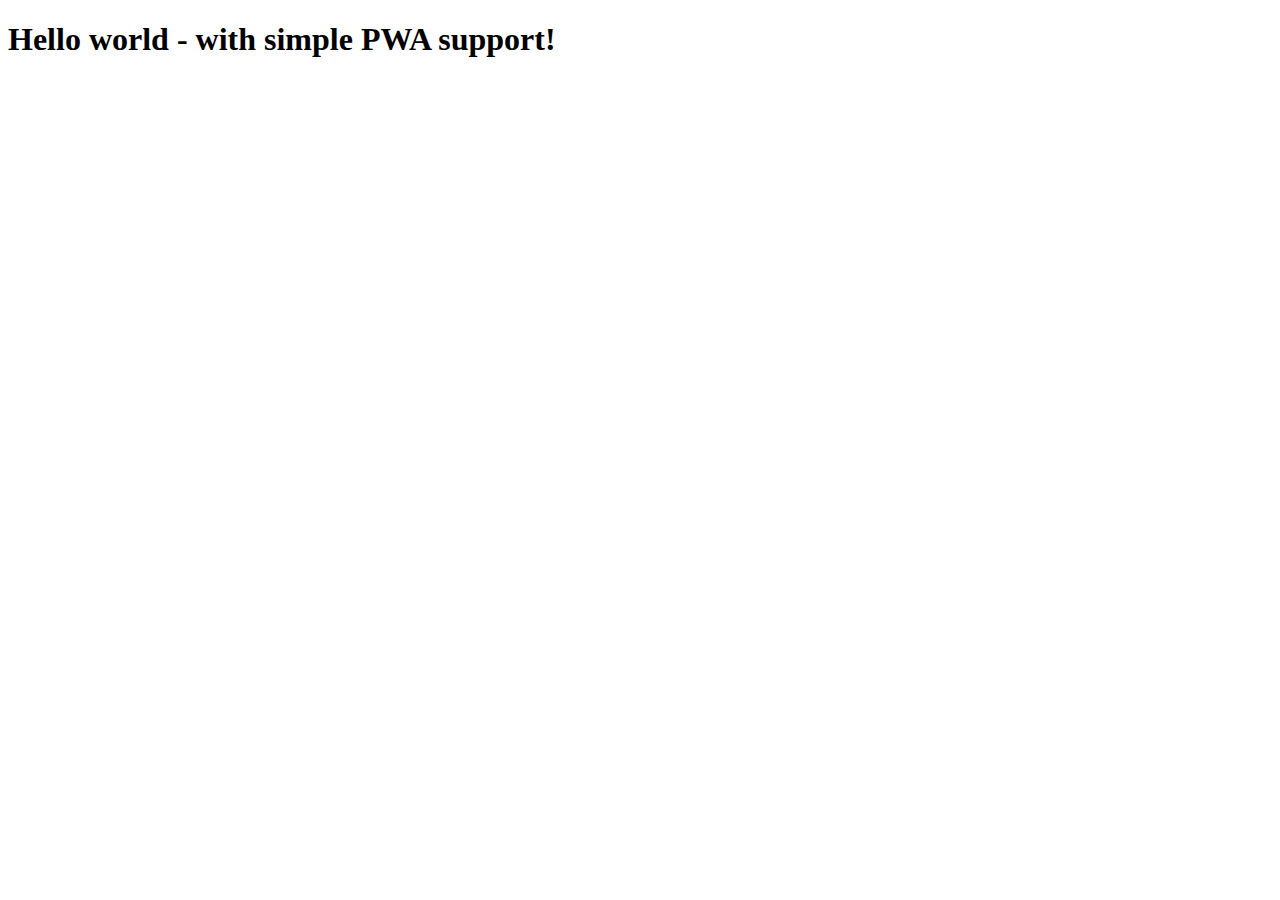
==== src/content/index.html @ 69d3aa6c "fist commit" ====
<!DOCTYPE html>
<html lang="en">
  <head>
    <meta charset="UTF-8" />
    <meta name="viewport" content="width=device-width, initial-scale=1.0" />
    <meta http-equiv="X-UA-Compatible" content="ie=edge" />
    <title>Site title</title>
    <meta name="description" content="Description" />

    <!-- Title -->
    <meta property="og:title" content="" />
    <!-- OPTIONAL description. 2-4 sentences. -->
    <meta property="og:description" content="" />
    <!-- full url with http(s) ie. https://maciejkorsan.github.io/my-repo/ -->
    <meta property="og:url" content="" />
    <!-- full url to the image with http(s) ie. https://maciejkorsan.github.io/my-repo/assets/img/fb.png. Facebook suggests at least 1200 x 630. -->
    <meta property="og:image" content="https://maciejkorsan.com/wtf-gulp-starter/assets/img/cover.png" />

    <link rel="manifest" href="manifest.json" />
    <meta name="apple-mobile-web-app-capable" content="yes" />
    <link
      rel="apple-touch-icon"
      sizes="192x192"
      href="assets/pwa/icons/icon-192x192.png"
    />

    <link
      rel="icon"
      type="image/png"
      href="assets/pwa/icons/icon-192x192.png"
    />

    <link rel="stylesheet" href="css/main.css" />
  </head>
  <body>
    <h1>Hello world - with simple PWA support!</h1>

    <script src="js/main.js"></script>
  </body>
</html>
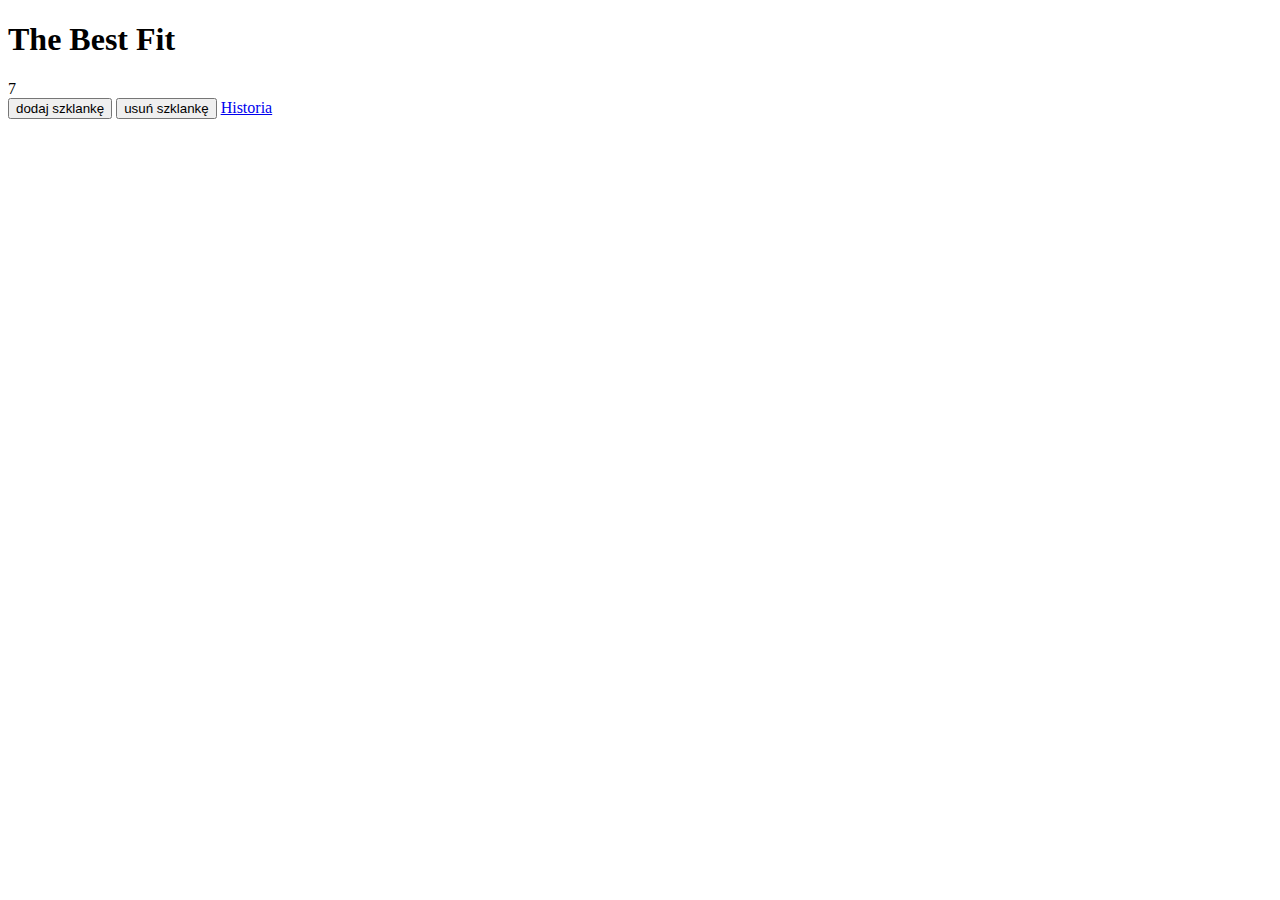
==== commit ff4c4b0f: "feat: added simple sceleton and changed background color" ====
--- a/src/content/index.html
+++ b/src/content/index.html
@@ -1,40 +1,45 @@
 <!DOCTYPE html>
 <html lang="en">
-  <head>
-    <meta charset="UTF-8" />
-    <meta name="viewport" content="width=device-width, initial-scale=1.0" />
-    <meta http-equiv="X-UA-Compatible" content="ie=edge" />
-    <title>Site title</title>
-    <meta name="description" content="Description" />
 
-    <!-- Title -->
-    <meta property="og:title" content="" />
-    <!-- OPTIONAL description. 2-4 sentences. -->
-    <meta property="og:description" content="" />
-    <!-- full url with http(s) ie. https://maciejkorsan.github.io/my-repo/ -->
-    <meta property="og:url" content="" />
-    <!-- full url to the image with http(s) ie. https://maciejkorsan.github.io/my-repo/assets/img/fb.png. Facebook suggests at least 1200 x 630. -->
-    <meta property="og:image" content="https://maciejkorsan.com/wtf-gulp-starter/assets/img/cover.png" />
+<head>
+  <meta charset="UTF-8" />
+  <meta name="viewport" content="width=device-width, initial-scale=1.0" />
+  <meta http-equiv="X-UA-Compatible" content="ie=edge" />
+  <title>The Best Fit</title>
+  <meta name="description" content="Description" />
 
-    <link rel="manifest" href="manifest.json" />
-    <meta name="apple-mobile-web-app-capable" content="yes" />
-    <link
-      rel="apple-touch-icon"
-      sizes="192x192"
-      href="assets/pwa/icons/icon-192x192.png"
-    />
+  <!-- Title -->
+  <meta property="og:title" content="The Best Fit" />
+  <!-- OPTIONAL description. 2-4 sentences. -->
+  <meta property="og:description"
+    content="Find best fited price to your gross amount. Put range , tax, and gross amount. Then push enter and That's it! That app is very helpful in tax agent office." />
+  <!-- full url with http(s) ie. -->
+  <meta property="og:url" content="" />
+  <!-- full url to the image with http(s) ie.. Facebook suggests at least 1200 x 630. -->
+  <meta property="og:image" content="" />
 
-    <link
-      rel="icon"
-      type="image/png"
-      href="assets/pwa/icons/icon-192x192.png"
-    />
+  <link rel="manifest" href="manifest.json" />
+  <meta name="apple-mobile-web-app-capable" content="yes" />
+  <link rel="apple-touch-icon" sizes="192x192" href="assets/pwa/icons/icon-192x192.png" />
 
-    <link rel="stylesheet" href="css/main.css" />
-  </head>
-  <body>
-    <h1>Hello world - with simple PWA support!</h1>
+  <link rel="icon" type="image/png" href="assets/pwa/icons/icon-192x192.png" />
 
-    <script src="js/main.js"></script>
-  </body>
-</html>
+  <link rel="stylesheet" href="css/main.css" />
+</head>
+
+<body>
+
+  <main class="main">
+    <h1 class="heading">The Best Fit</h1>
+    <div class="counter">
+      <span class="counter__value coutner__value--js">7</span>
+    </div>
+    <button class="button-add button-add--js">dodaj szklankę</button>
+    <button class="button-remove button-remove--js">usuń szklankę</button>
+    <a class="main__link" href="history.html">Historia</a>
+  </main>
+
+  <script src="js/main.js"></script>
+</body>
+
+</html>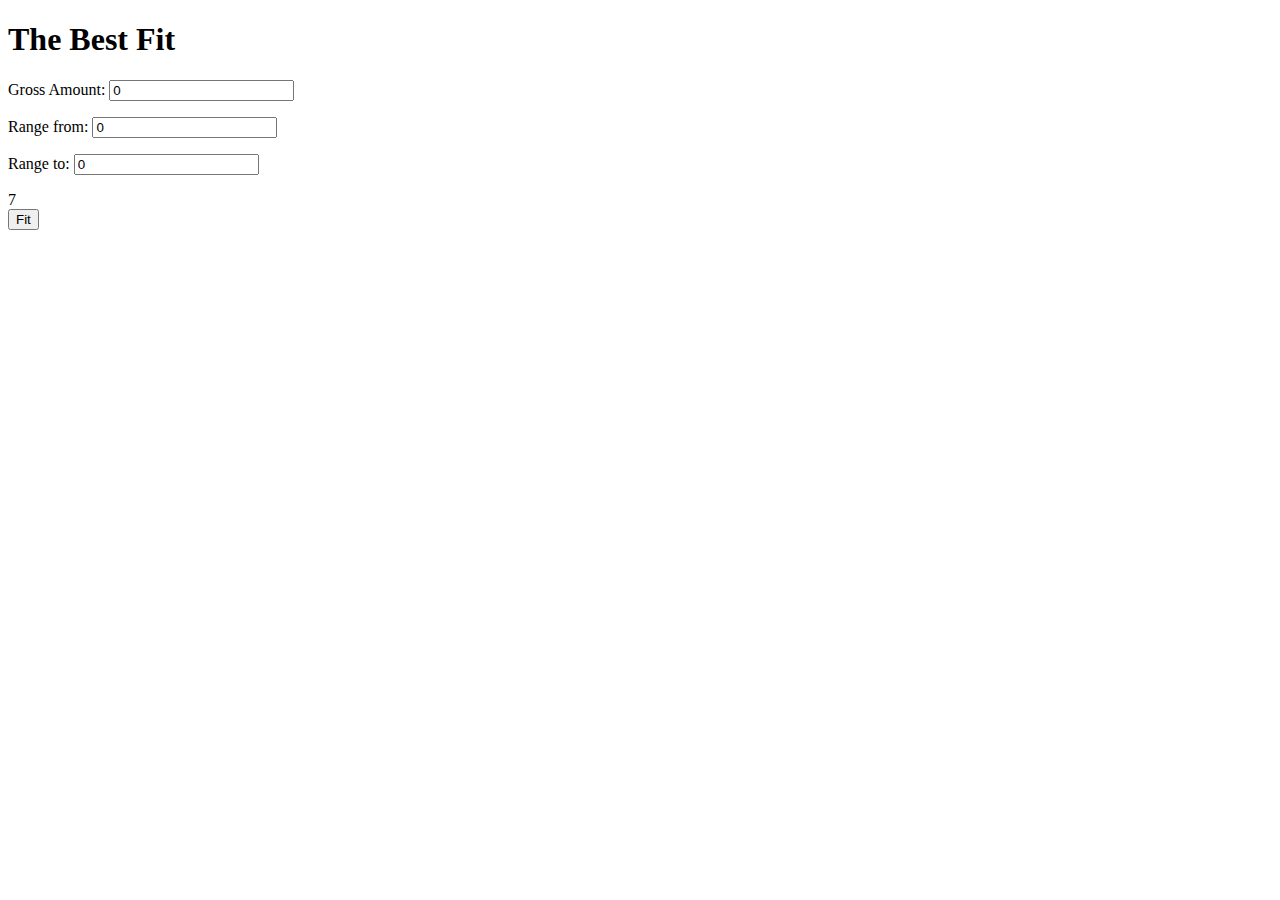
==== commit 14e5bce1: "feat: created main page layout and refactored css code" ====
--- a/src/content/index.html
+++ b/src/content/index.html
@@ -20,9 +20,9 @@
 
   <link rel="manifest" href="manifest.json" />
   <meta name="apple-mobile-web-app-capable" content="yes" />
-  <link rel="apple-touch-icon" sizes="192x192" href="assets/pwa/icons/icon-192x192.png" />
+  <link rel="apple-touch-icon" sizes="192x192" href="" />
 
-  <link rel="icon" type="image/png" href="assets/pwa/icons/icon-192x192.png" />
+  <link rel="icon" type="image/png" href="" />
 
   <link rel="stylesheet" href="css/main.css" />
 </head>
@@ -30,13 +30,28 @@
 <body>
 
   <main class="main">
-    <h1 class="heading">The Best Fit</h1>
-    <div class="counter">
-      <span class="counter__value coutner__value--js">7</span>
+
+    <section class="fields">
+      <h1 class="fields__heading">The Best Fit</h1>
+      <p class="fields__paragraph">
+        <label for="age">Gross Amount:</label>
+        <input type="number" name="gross-amount" id="gross-amount" value="0" step="any">
+      </p>
+      <p class="fields__paragraph">
+        <label for="age">Range from:</label>
+        <input type="number" name="range-from" id="range-from" value="0" step=".1">
+      </p>
+      <p class="fields__paragraph">
+        <label for="age">Range to:</label>
+        <input type="number" name="range-to" id="range-to" value="0" step=".1">
+      </p>
+    </section>
+
+    <div class="main__net">
+      <span class="main__net-amount">7</span>
     </div>
-    <button class="button-add button-add--js">dodaj szklankę</button>
-    <button class="button-remove button-remove--js">usuń szklankę</button>
-    <a class="main__link" href="history.html">Historia</a>
+
+    <button class="button-fit button-fit--js">Fit</button>
   </main>
 
   <script src="js/main.js"></script>
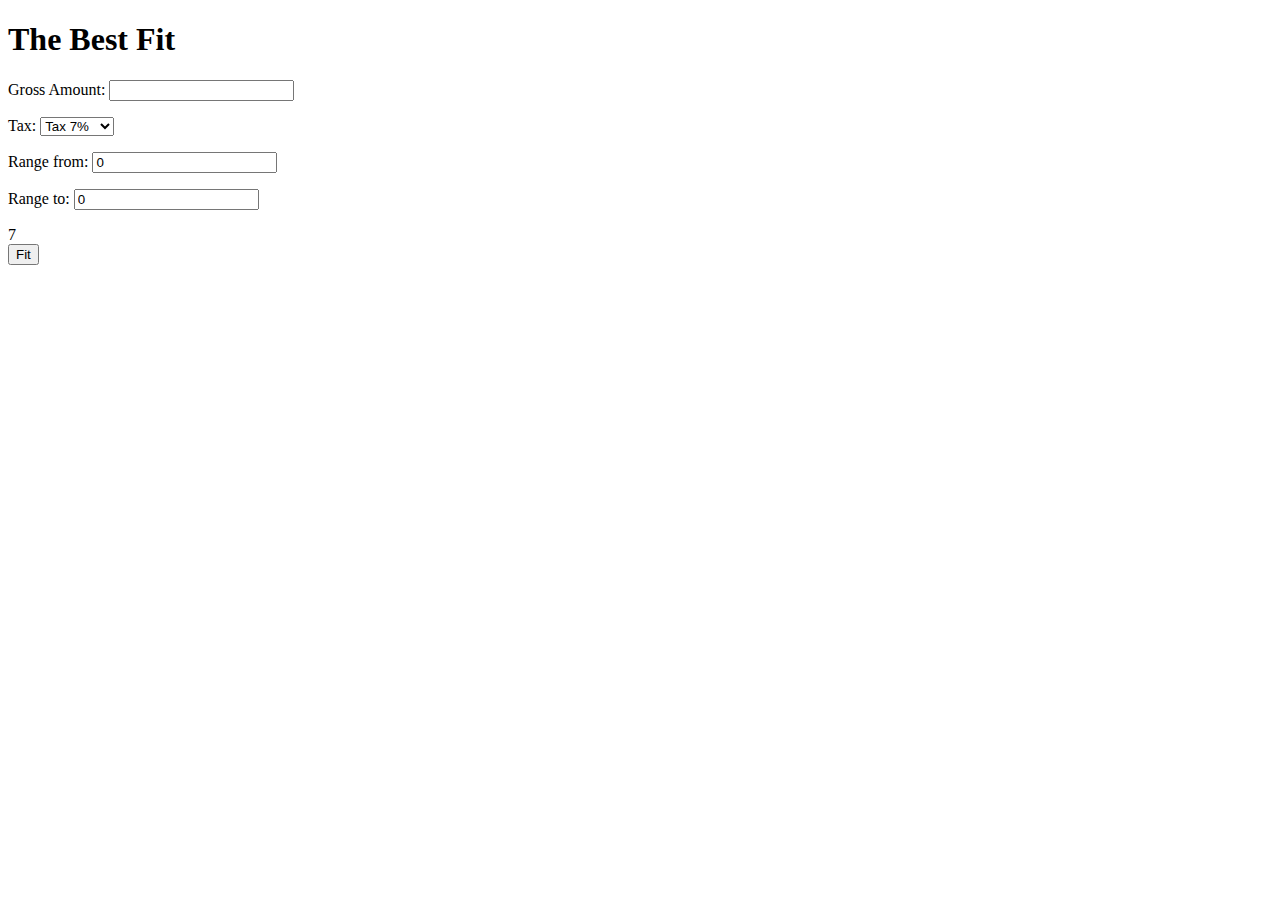
==== commit 001fac75: "feat: done!" ====
--- a/src/content/index.html
+++ b/src/content/index.html
@@ -35,7 +35,16 @@
       <h1 class="fields__heading">The Best Fit</h1>
       <p class="fields__paragraph">
         <label for="age">Gross Amount:</label>
-        <input type="number" name="gross-amount" id="gross-amount" value="0" step="any">
+        <input type="number" id="gross">
+      </p>
+      <p class="fields__paragraph">
+        <label for="age">Tax:</label>
+        <select class="fields__tax" name="tax" id="tax">
+          <option value="1.07">Tax 7%</option>
+          <option value="1.05">Tax 5%</option>
+          <option value="1.08">Tax 8%</option>
+          <option value="1.23">Tax 23%</option>
+        </select>
       </p>
       <p class="fields__paragraph">
         <label for="age">Range from:</label>
@@ -48,7 +57,7 @@
     </section>
 
     <div class="main__net">
-      <span class="main__net-amount">7</span>
+      <span class="main__net-amount main__net-amount--js">7</span>
     </div>
 
     <button class="button-fit button-fit--js">Fit</button>
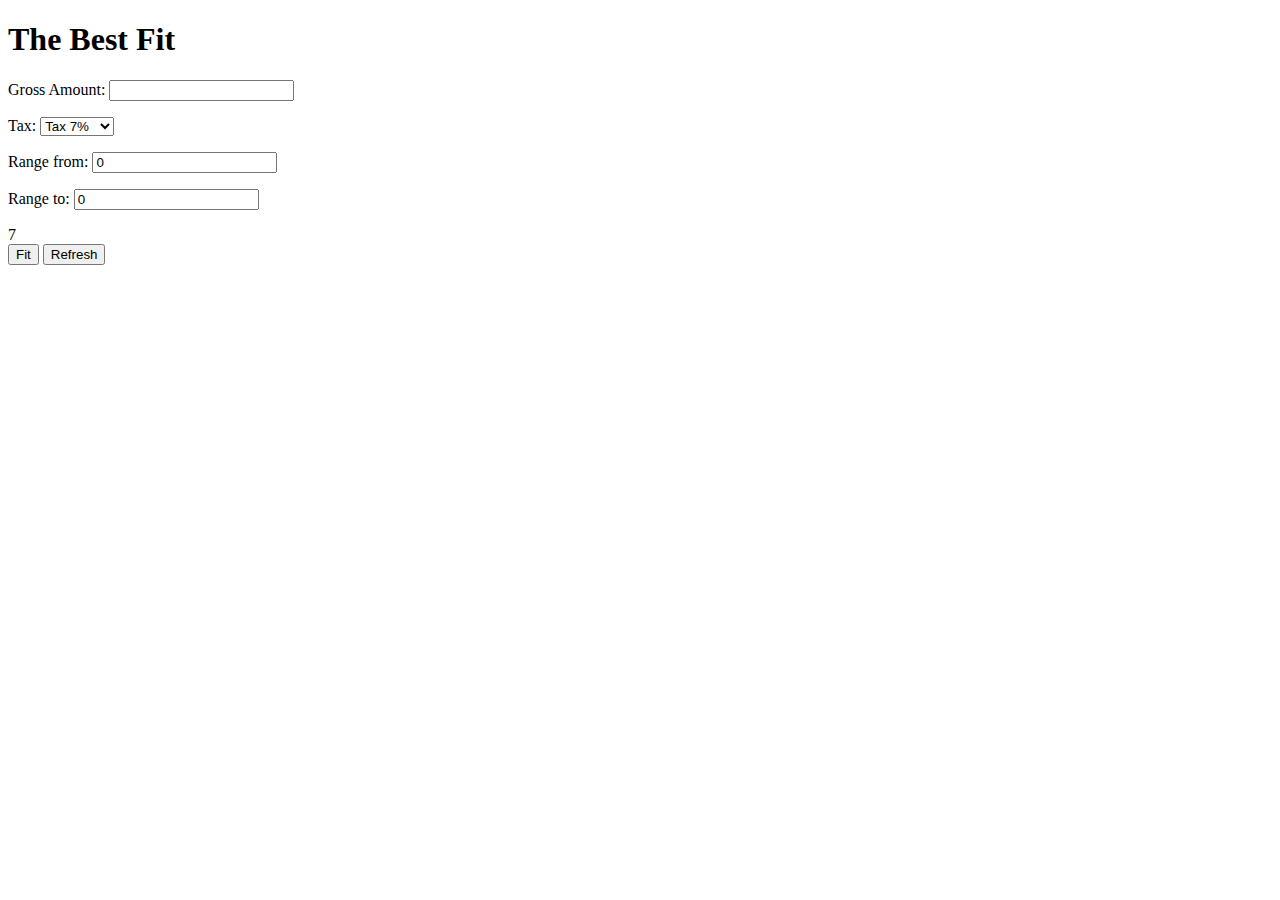
==== commit c21c6f5e: "feat: added refresh button" ====
--- a/src/content/index.html
+++ b/src/content/index.html
@@ -56,11 +56,15 @@
       </p>
     </section>
 
+
     <div class="main__net">
       <span class="main__net-amount main__net-amount--js">7</span>
     </div>
 
     <button class="button-fit button-fit--js">Fit</button>
+
+    <a href="https://muczaczos.github.io/best-fit"><button class="button-fit button-fit--js">Refresh</button></a>
+
   </main>
 
   <script src="js/main.js"></script>
